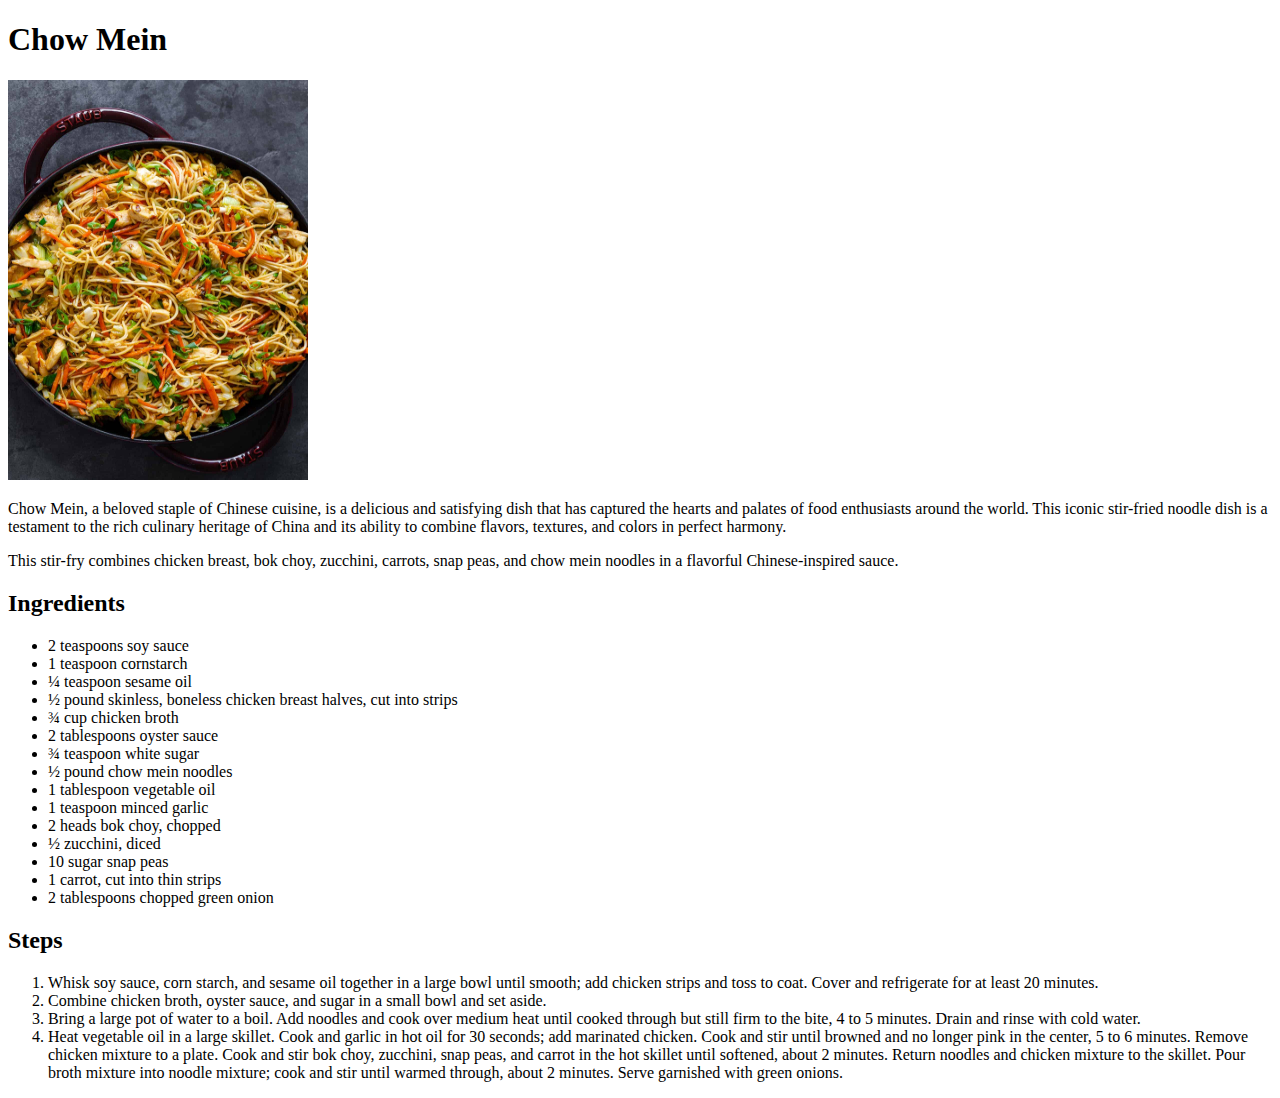
==== recipes/chow_mein.html @ cd1c9ce6 "Edited README file and index page and added recipes pages" ====
<!DOCTYPE html>
<html lang="en">
<head>
    <meta charset="UTF-8">
    <meta name="viewport" content="width=device-width, initial-scale=1.0">
    <title>Chow Mein</title>
</head>
<body>
    <h1>Chow Mein</h1>
    <img src="../images/chow-mein.jpg" alt="Chow mein noodles with chicken and vegetables" height="400" width="300"> 
    <p>Chow Mein, a beloved staple of Chinese cuisine, is a delicious and satisfying dish that has captured the hearts and palates of food enthusiasts around the world. This iconic stir-fried noodle dish is a testament to the rich culinary heritage of China and its ability to combine flavors, textures, and colors in perfect harmony.</p>
    <p>This stir-fry combines chicken breast, bok choy, zucchini, carrots, snap peas, and chow mein noodles in a flavorful Chinese-inspired sauce.</p>
    <h2>Ingredients</h2>
    <ul>
        <li>2 teaspoons soy sauce</li>
        <li>1 teaspoon cornstarch</li>
        <li>¼ teaspoon sesame oil</li>
        <li>½ pound skinless, boneless chicken breast halves, cut into strips</li>
        <li>¾ cup chicken broth</li>
        <li>2 tablespoons oyster sauce</li>
        <li>¾ teaspoon white sugar</li>
        <li>½ pound chow mein noodles</li>
        <li>1 tablespoon vegetable oil</li>
        <li>1 teaspoon minced garlic</li>
        <li>2 heads bok choy, chopped</li> 
        <li>½ zucchini, diced</li>
        <li>10 sugar snap peas</li>
        <li>1 carrot, cut into thin strips</li>
        <li>2 tablespoons chopped green onion</li>
    </ul>
    <h2>Steps</h2>
    <ol>
        <li>Whisk soy sauce, corn starch, and sesame oil together in a large bowl until smooth; add chicken strips and toss to coat. Cover and refrigerate for at least 20 minutes.</li>
        <li>Combine chicken broth, oyster sauce, and sugar in a small bowl and set aside.</li>
        <li>Bring a large pot of water to a boil. Add noodles and cook over medium heat until cooked through but still firm to the bite, 4 to 5 minutes. Drain and rinse with cold water.</li>
        <li>Heat vegetable oil in a large skillet. Cook and garlic in hot oil for 30 seconds; add marinated chicken. Cook and stir until browned and no longer pink in the center, 5 to 6 minutes. Remove chicken mixture to a plate. Cook and stir bok choy, zucchini, snap peas, and carrot in the hot skillet until softened, about 2 minutes. Return noodles and chicken mixture to the skillet. Pour broth mixture into noodle mixture; cook and stir until warmed through, about 2 minutes. Serve garnished with green onions.</li>
    </ol>
        
</body>
</html>
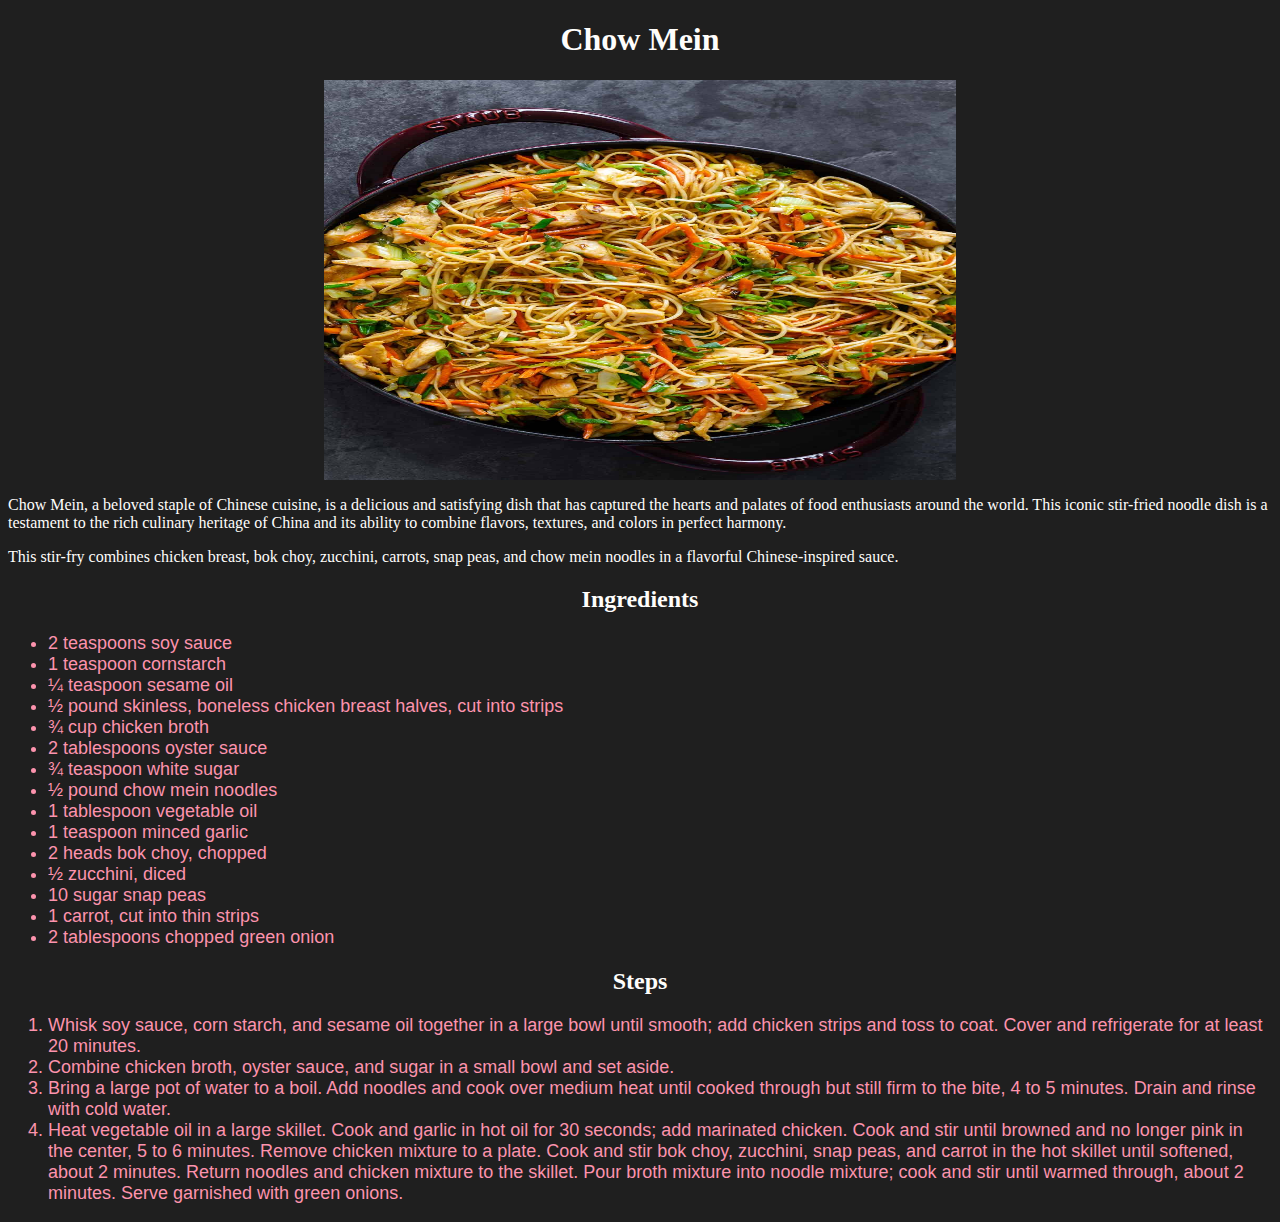
==== commit f4ba5365: "Incorporated CSS to pages" ====
--- a/recipes/chow_mein.html
+++ b/recipes/chow_mein.html
@@ -3,6 +3,7 @@
 <head>
     <meta charset="UTF-8">
     <meta name="viewport" content="width=device-width, initial-scale=1.0">
+    <link rel="stylesheet" href="../styles.css" />
     <title>Chow Mein</title>
 </head>
 <body>
--- a/styles.css
+++ b/styles.css
@@ -0,0 +1,34 @@
+body {
+    background-color: #1F1F1F;
+}
+
+h1,
+h2 {
+    text-align: center;
+    color: #FEFDFB;
+    font-family: "Garamond", "Times New Roman", Times, serif;
+}
+
+ul, ol, a {
+    color: #FC93AD;
+    font-family: "Gill Sans", "Gill Sans MT", Calibri, sans-serif;
+    font-size: 18px;
+    text-decoration: none;
+}
+
+p {
+    color: #FEFDFB;
+}
+
+.odin {
+    color: #4B4B4B;
+    font-family: "Gill Sans", "Gill Sans MT", Calibri, sans-serif;
+    font-size: 18px;
+}
+
+img {
+    display: block;
+    margin-left: auto;
+    margin-right: auto;
+    width: 50%;
+}